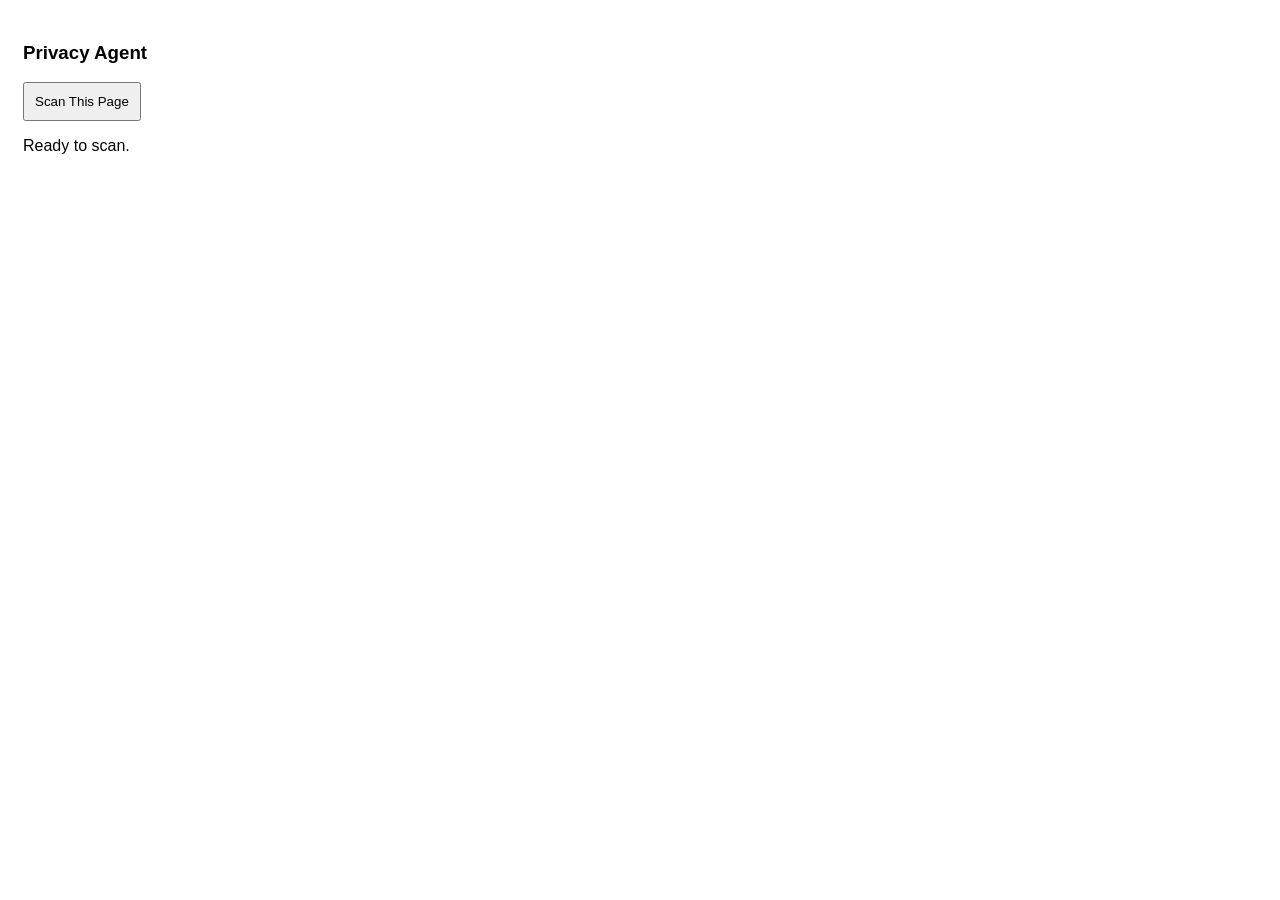
==== extension/popup.html @ 69744274 "Improve webpage scanning and phone masking" ====
<!DOCTYPE html>
<html>
<head>
    <title>Privacy Agent</title>
    <style>
        body { width: 300px; padding: 15px; font-family: Arial; }
        button { padding: 10px; cursor: pointer; }
        #result { white-space: pre-wrap; overflow-wrap: anywhere; }
    </style>
</head>
<body>
    <h3>Privacy Agent</h3>
    <button id="scanBtn">Scan This Page</button>
    <p id="status">Ready to scan.</p>
    <div id="result"></div>
    <script src="popup.js"></script>
</body>
</html>
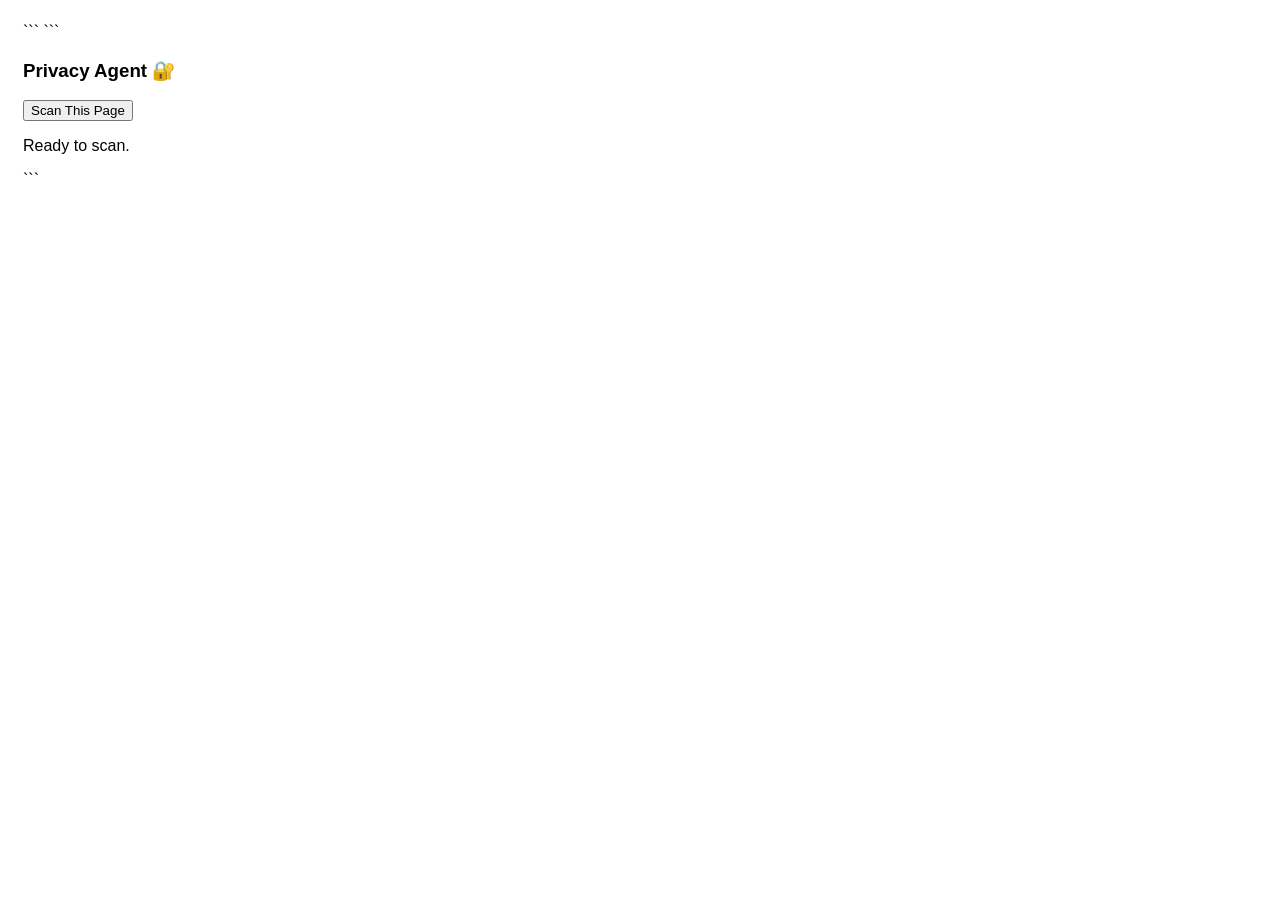
==== commit cf7786d4: "Updated project code" ====
--- a/extension/popup.html
+++ b/extension/popup.html
@@ -1,19 +1,68 @@
+<!DOCTYPE html>
 
-<!DOCTYPE html>
 <html>
 <head>
     <title>Privacy Agent</title>
     <style>
-        body { width: 300px; padding: 15px; font-family: Arial; }
-        button { padding: 10px; cursor: pointer; }
-        #result { white-space: pre-wrap; overflow-wrap: anywhere; }
-    </style>
+        body {
+            width: 300px;
+            padding: 15px;
+            font-family: Arial;
+        }
+
+```
+    button {
+        padding: 10px;
+        margin: 5px 2px;
+        cursor: pointer;
+    }
+
+    #result {
+        white-space: pre-wrap;
+        overflow-wrap: anywhere;
+    }
+
+    #permission {
+        display: none;
+        margin-top: 15px;
+    }
+
+    #yesBtn {
+        background: green;
+        color: white;
+    }
+
+    #noBtn {
+        background: #b22222;
+        color: white;
+    }
+</style>
+```
+
 </head>
+
 <body>
-    <h3>Privacy Agent</h3>
-    <button id="scanBtn">Scan This Page</button>
-    <p id="status">Ready to scan.</p>
-    <div id="result"></div>
-    <script src="popup.js"></script>
+
+```
+<h3>Privacy Agent 🔐</h3>
+
+<button id="scanBtn">Scan This Page</button>
+
+<p id="status">Ready to scan.</p>
+
+<div id="result"></div>
+
+<div id="permission">
+    <p> Sensitive information detected!</p>
+    <p>Do you want to mask it?</p>
+
+    <button id="yesBtn">Yes, Mask Data</button>
+
+    <button id="noBtn">No, Continue</button>
+</div>
+
+<script src="popup.js"></script>
+```
+
 </body>
 </html>
